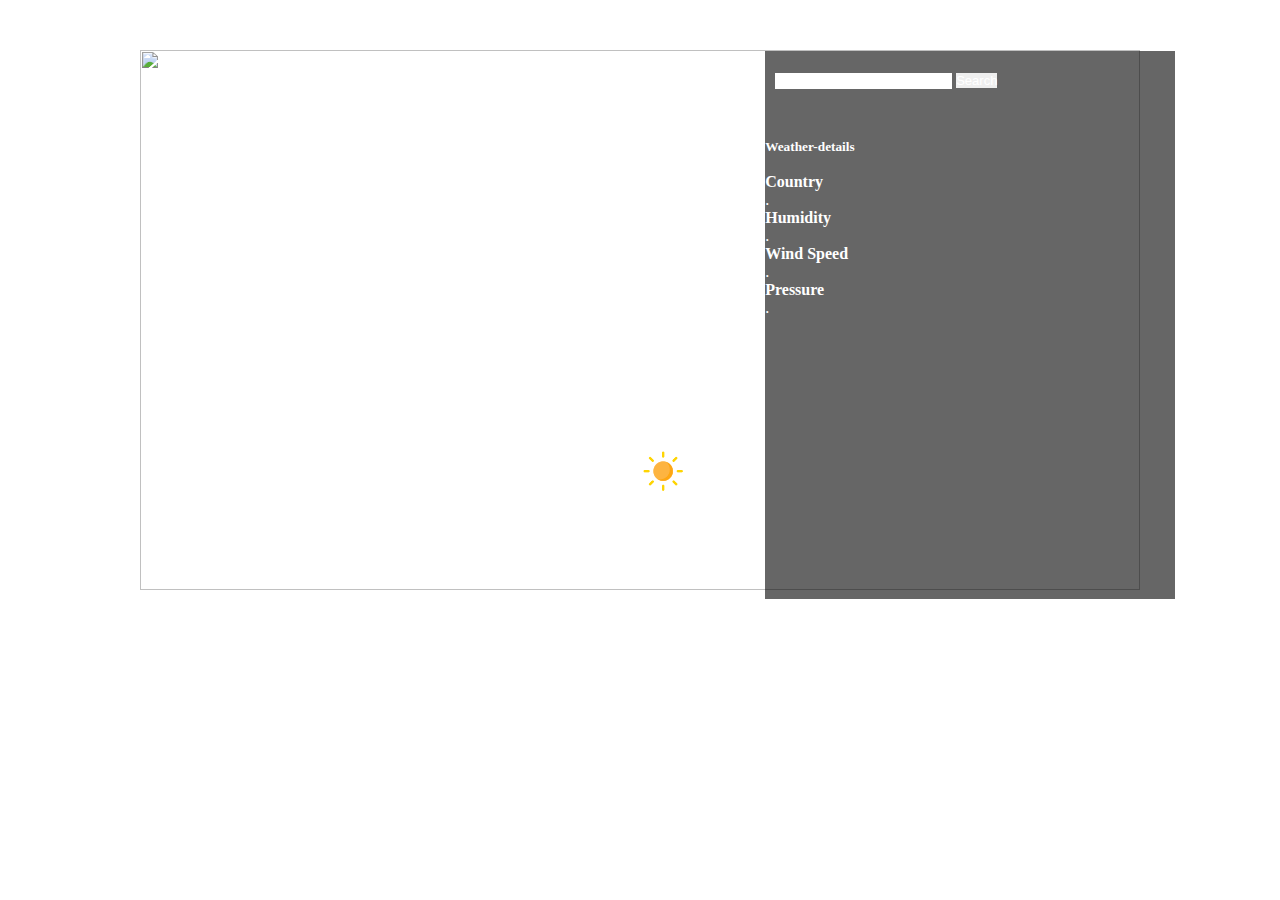
==== index.html @ 7bb840ee "Weather" ====
<!DOCTYPE html>
<html lang="en">
<head>
    <meta charset="UTF-8">
    <meta name="viewport" content="width=device-width, initial-scale=1.0">
    <title>Weather</title>
    <link rel="stylesheet" href="style.css">
    <link href="https://cdn.jsdelivr.net/npm/bootstrap@5.3.2/dist/css/bootstrap.min.css" rel="stylesheet" integrity="sha384-T3c6CoIi6uLrA9TneNEoa7RxnatzjcDSCmG1MXxSR1GAsXEV/Dwwykc2MPK8M2HN" crossorigin="anonymous">
</head>
<body class="bg-black">
        <div class="container">
            <div class="row">
                <div class="image">
                    <img class="opacity-75" src="https://wallpapers.com/images/hd/weather-scenarios-collage-dbk9c5n23l7e5fgb.jpg" alt="">
                    <div class="formw">
                        <div class="search">
                            <input type="text" class="bg-transparent" placeholder="Enter city name" spellcheck="false">
                            <button id="btn" class="btn mb-3">Search</button>
                        </div>
                        <div class="error">
                            <p>Invalid city name</p>
                        </div>
                        <div id="result" class="weather-details">
                            <h5 id="wh" class="mx-2">Weather-details</h5><br>
                            <div id="country" class="mx-2"><p><b>Country</b></p>   <p class="country">.</p></div>
                            <div id="humidity" class="mx-2"><p><b>Humidity</b></p> <p class="humidity">.</p></div>
                            <div id="wind" class="mx-2"><p><b>Wind Speed</b></p>   <p class="wind">.</p></div>
                            <div id="pressure" class="mx-2"><p><b>Pressure</b></p> <p class="pressure">.</p></div>
                        </div>
                    </div>
                    <div class="weather">
                        <h1 class="temp">Temperature</h1>
                        <h2 class="city">City Name</h2>
                        <img src="images/clear.png" class="weather-icon" alt="">
                    </div>
                    <h5 class="w">Weather</h5>
                </div>
            </div>
        </div>
</body>
<script>
//https://api.openweathermap.org/data/2.5/weather?q={city name}&appid={API key}
//e427cecac0d668440d5797500afe6557
 
 const apiKey = "e427cecac0d668440d5797500afe6557"
 const apiUrl = "https://api.openweathermap.org/data/2.5/weather?units=metric&q="

 const searchBox = document.querySelector(".search input");
 const searchBtn = document.querySelector(".search button");
 const weatherIcon = document.querySelector(".weather-icon");
 const weatherImage = document.querySelector(".opacity-75")

async function checkWeather(city){
    const response = await fetch(`https://api.openweathermap.org/data/2.5/weather?units=metric&q=${city}&appid=${apiKey}`);

    if(response.status == 404){
        document.querySelector(".error").style.display = "block";
        
        document.querySelector(".city").innerHTML = "City Name";
        document.querySelector(".temp").innerHTML = "Temperature";
        document.querySelector(".humidity").innerHTML = ".";
        document.querySelector(".wind").innerHTML = ".";
        document.querySelector(".country").innerHTML = ".";
        document.querySelector(".pressure").innerHTML = ".";
        document.querySelector(".w").innerHTML = "Weather";

        weatherIcon.src = "images/clear.png"

        weatherImage.src = "https://wallpapers.com/images/hd/weather-scenarios-collage-dbk9c5n23l7e5fgb.jpg"
    }
    else{
        var data = await response.json();

    console.log(data);

    document.querySelector(".city").innerHTML = data.name;
    document.querySelector(".temp").innerHTML = Math.round(data.main.temp) + "°C";
    document.querySelector(".humidity").innerHTML = data.main.humidity + "%";
    document.querySelector(".wind").innerHTML = data.wind.speed + "kh/h";
    document.querySelector(".country").innerHTML = data.sys.country;
    document.querySelector(".pressure").innerHTML = data.main.pressure;
    document.querySelector(".w").innerHTML = data.weather[0].description;

    if(data.weather[0].main == "Clouds"){
        weatherIcon.src = "images/clouds.png"
        weatherImage.src = "https://c.wallhere.com/photos/f4/e5/road_mountains_landscape-125837.jpg!d"
    }
    else if(data.weather[0].main == "Clear"){
        weatherIcon.src = "images/clear.png"
        weatherImage.src = "https://wallpaperaccess.com/full/3364029.jpg"
    }
    else if(data.weather[0].main == "Rain"){
        weatherIcon.src = "images/rain.png"
        weatherImage.src = "https://cdn.wallpapersafari.com/29/54/7zcTjw.jpg"
    }
    else if(data.weather[0].main == "Drizzle"){
        weatherIcon.src = "images/drizzle.png"
    }
    else if(data.weather[0].main == "Mist"){
        weatherIcon.src = "images/mist.png"
        weatherImage.src = "https://static.vecteezy.com/system/resources/thumbnails/007/535/057/original/timelapse-of-rainy-weather-in-mountains-misty-fog-blowing-over-pine-tree-forest-after-rain-outdoors-video.jpg"
    }
    else if(data.weather[0].main == "Snow"){
        weatherIcon.src = "images/snow.png"
        weatherImage.src = "https://wallpaperaccess.com/full/419101.jpg"
    }

    document.querySelector(".error").style.display = "none";

    }

   

}

searchBtn.addEventListener("click", () => {
    checkWeather(searchBox.value);
}); 




</script>
</html>
---- style.css ----
*{
    margin: 0px;
    padding: 0px;
    box-sizing: border-box;
}
img{
    width: 1000px;
    height: 540px;
    margin-top: 50px;
}
.image{
    display: flex;
    align-items: center;
    justify-content: center;
    position: relative;
}
.formw{
    position: absolute;
    width: 32%;
    height: 93%;
    margin-top: 60px;
    margin-left: 660px;
    background: rgba(0,0,0,0.6);
}
.search{
    margin-left: 10px;
    margin-top: 10px;
}
input{
    outline: none;
    border: none;
    border-bottom: 1px solid white;
    color: white;
}
input::placeholder{
    color: white;
    font-size: small;
}
#btn{
    font-size: small;
    outline: none;
    border: none;
    color: white;
    margin-top: 12px;
}
.weather{
    position: absolute;
    display: flex;
    width: 150px;
    margin-right: 750px;
    margin-top: 400px;
    color: white;
    justify-content: space-between;
}
.temp{
    font-size: 60px;
}
.city{
    font-size:x-large;
    margin-left: 30px;
}
.weather-icon{
    margin-top: -20px;
    width: 60px;
    height: 60px;
    margin-left: 20px;
}

.weather-details{
    margin-top: 50px;
    color: white;
}
.error{
    color: red;
    font-size: smaller;
    margin-left: 10px;
    margin-top: -10px;
    display: none;
}
.w{
    position: absolute;
    color: white;
    margin-right: 650px;
    margin-top: 520px;
}
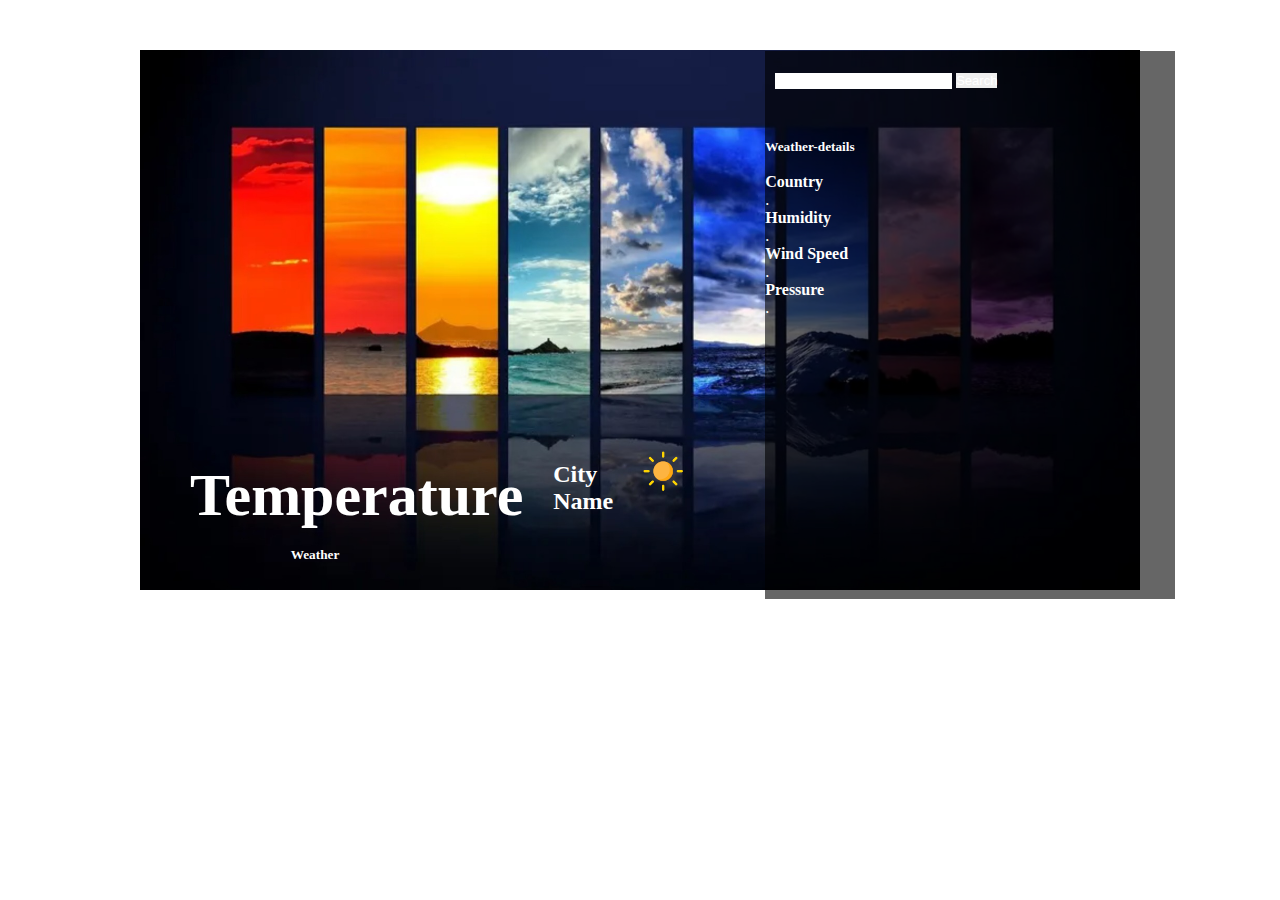
==== commit 86ca81c2: "weather" ====
--- a/index.html
+++ b/index.html
@@ -11,7 +11,7 @@
         <div class="container">
             <div class="row">
                 <div class="image">
-                    <img class="opacity-75" src="https://wallpapers.com/images/hd/weather-scenarios-collage-dbk9c5n23l7e5fgb.jpg" alt="">
+                    <img class="opacity-75" src="./images/weathers.jpg" alt="">
                     <div class="formw">
                         <div class="search">
                             <input type="text" class="bg-transparent" placeholder="Enter city name" spellcheck="false">
@@ -66,7 +66,7 @@
 
         weatherIcon.src = "images/clear.png"
 
-        weatherImage.src = "https://wallpapers.com/images/hd/weather-scenarios-collage-dbk9c5n23l7e5fgb.jpg"
+        weatherImage.src = "images/weathers.jpg"
     }
     else{
         var data = await response.json();
@@ -83,26 +83,63 @@
 
     if(data.weather[0].main == "Clouds"){
         weatherIcon.src = "images/clouds.png"
-        weatherImage.src = "https://c.wallhere.com/photos/f4/e5/road_mountains_landscape-125837.jpg!d"
+        weatherImage.src = "images/cloudsimg.jpg"
     }
     else if(data.weather[0].main == "Clear"){
         weatherIcon.src = "images/clear.png"
-        weatherImage.src = "https://wallpaperaccess.com/full/3364029.jpg"
+        weatherImage.src = "images/clearimg.jpg"
     }
     else if(data.weather[0].main == "Rain"){
         weatherIcon.src = "images/rain.png"
-        weatherImage.src = "https://cdn.wallpapersafari.com/29/54/7zcTjw.jpg"
+        weatherImage.src = "images/rainimg.jpg"
     }
     else if(data.weather[0].main == "Drizzle"){
         weatherIcon.src = "images/drizzle.png"
+        weatherImage.src = "images/drizzleimg.jpg"
     }
     else if(data.weather[0].main == "Mist"){
         weatherIcon.src = "images/mist.png"
-        weatherImage.src = "https://static.vecteezy.com/system/resources/thumbnails/007/535/057/original/timelapse-of-rainy-weather-in-mountains-misty-fog-blowing-over-pine-tree-forest-after-rain-outdoors-video.jpg"
+        weatherImage.src = "images/mistimg.jpg"
     }
     else if(data.weather[0].main == "Snow"){
         weatherIcon.src = "images/snow.png"
-        weatherImage.src = "https://wallpaperaccess.com/full/419101.jpg"
+        weatherImage.src = "images/snowimg.jpg"
+    }
+    else if(data.weather[0].main == "Smoke"){
+        weatherIcon.src = "images/smoke.png"
+        weatherImage.src = "images/smokeimg.jpg"
+    }
+    else if(data.weather[0].main == "Haze"){
+        weatherIcon.src = "images/haze.png"
+        weatherImage.src = "images/hazeimg.jpg"
+    }
+    else if(data.weather[0].main == "Thunderstorm"){
+        weatherIcon.src = "images/thunderstorm.png"
+        weatherImage.src = "images/thunderstormimg.jpg"
+    }
+    else if(data.weather[0].main == "Dust"){
+        weatherIcon.src = "images/dust.png"
+        weatherImage.src = "images/dustimg.jpg"
+    }
+    else if(data.weather[0].main == "Fog"){
+        weatherIcon.src = "images/fog.png"
+        weatherImage.src = "images/fogimg.jpg"
+    }
+    else if(data.weather[0].main == "Sand"){
+        weatherIcon.src = "images/sand.png"
+        weatherImage.src = "images/sandimg.jpg"
+    }
+    else if(data.weather[0].main == "Ash"){
+        weatherIcon.src = "images/ash.png"
+        weatherImage.src = "images/ashimg.jpg"
+    }
+    else if(data.weather[0].main == "Squall"){
+        weatherIcon.src = "images/squall.png"
+        weatherImage.src = "images/squallimg.jpg"
+    }
+    else if(data.weather[0].main == "Tornado"){
+        weatherIcon.src = "images/tornado.png"
+        weatherImage.src = "images/tornadoimg.jpg"
     }
 
     document.querySelector(".error").style.display = "none";
